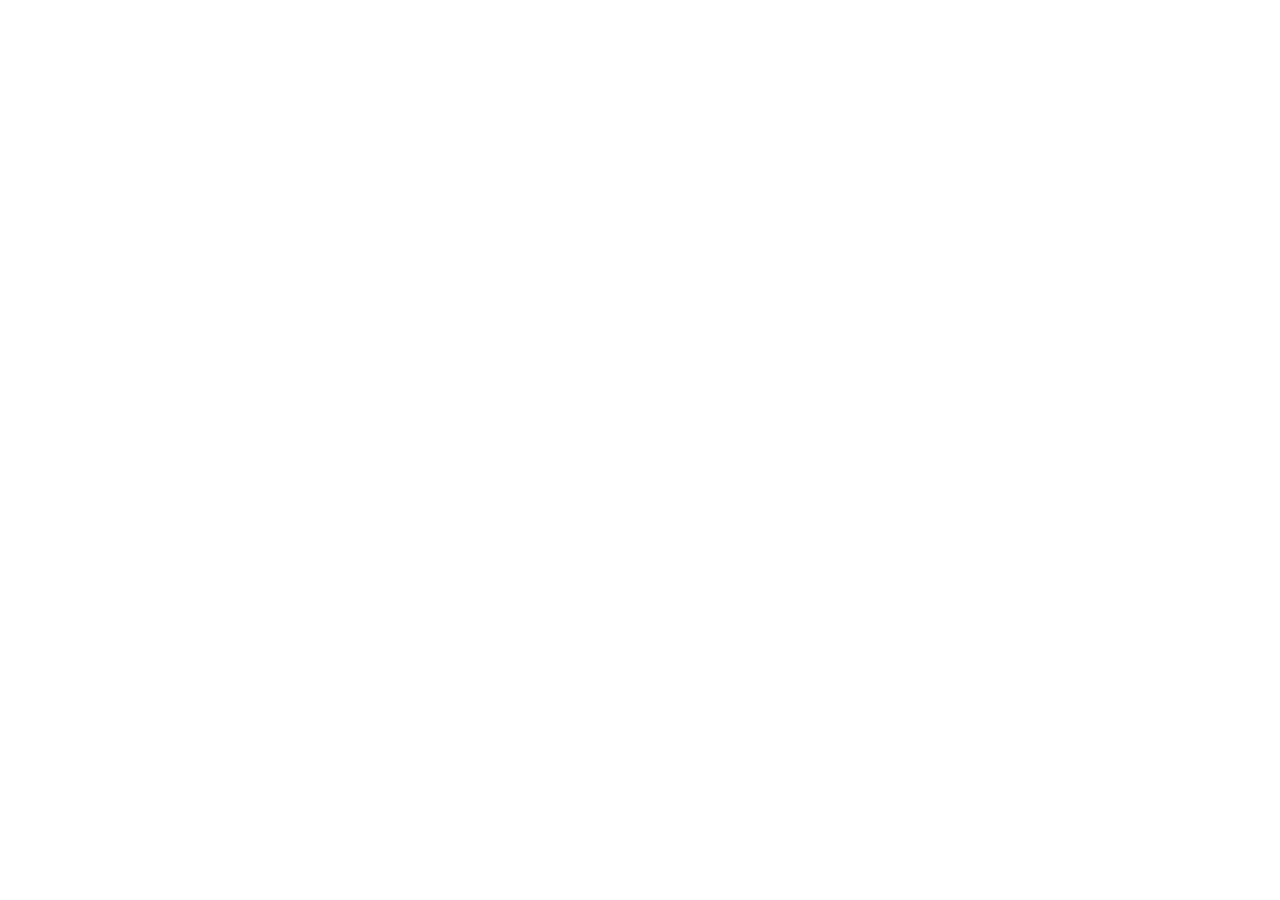
==== experience/index.html @ 0641cf53 "Basic setup" ====
<!DOCTYPE html>
<html lang="en">
<head>
    <meta charset="UTF-8">
    <meta name="viewport" content="width=device-width, initial-scale=1.0">
    <title>Document</title>
    <link rel="icon" type="image/svg+xml" href="/favicon.svg">
</head>
<body>
    
</body>
</html>
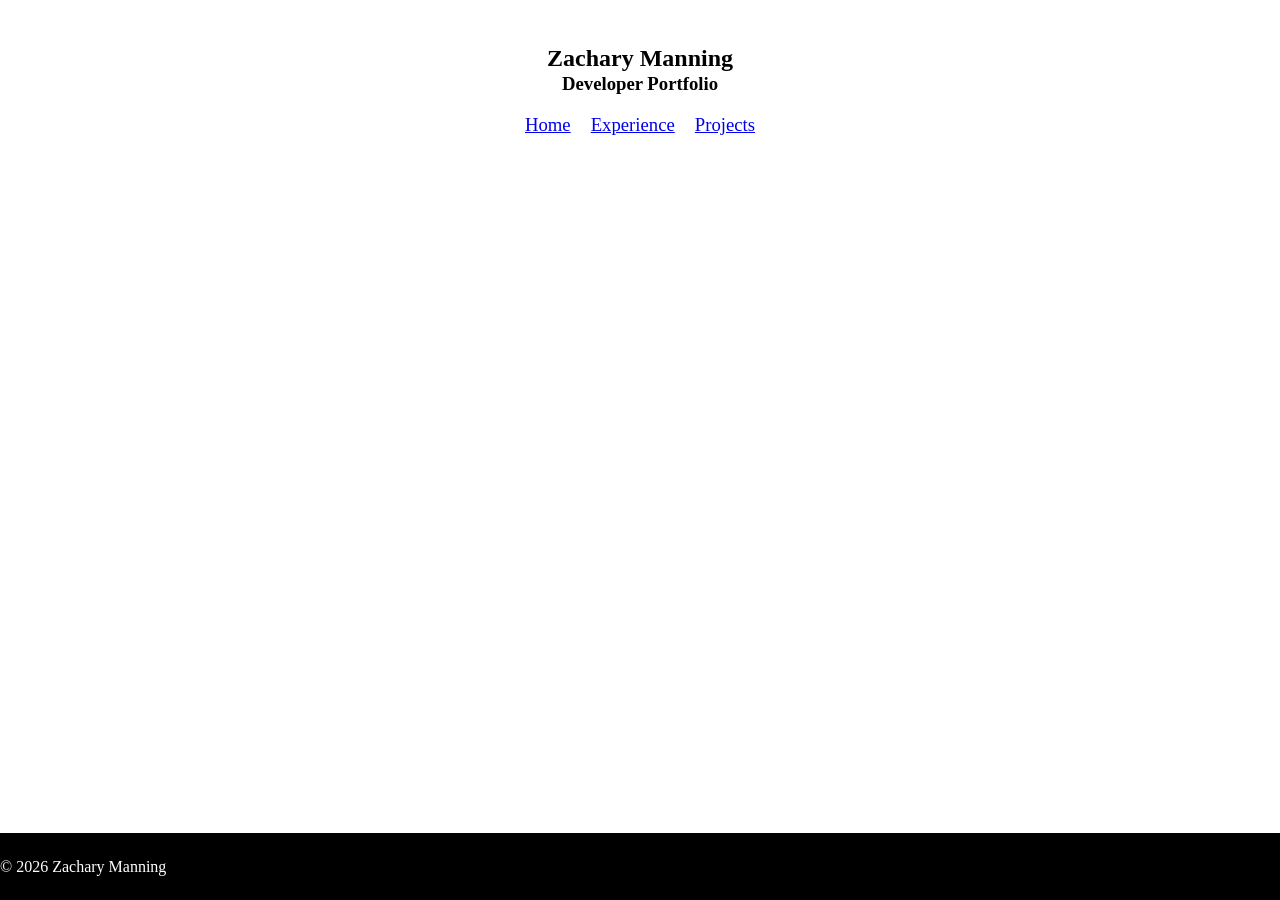
==== commit 6c1636d1: "Refined homepage" ====
--- a/experience/index.html
+++ b/experience/index.html
@@ -3,10 +3,29 @@
 <head>
     <meta charset="UTF-8">
     <meta name="viewport" content="width=device-width, initial-scale=1.0">
-    <title>Document</title>
-    <link rel="icon" type="image/svg+xml" href="/favicon.svg">
+    <title>Experience | Zachary Manning</title>
+    <link rel="icon" type="image/svg+xml" href="../favicon.svg">
+    <link rel="stylesheet" type="text/css" href="../assets/css/reset.css">
+    <link rel="stylesheet" type="text/css" href="../assets/css/style.css">
 </head>
 <body>
-    
+    <div class="hero">
+        <header>
+            <p class="site-name">Zachary Manning</p>
+            <p class="site-topic">Developer Portfolio</p>
+        </header>
+        <nav>
+            <a href="../index.html">Home</a>
+            <a href="../experience/index.html">Experience</a>
+            <a href="../projects/index.html">Projects</a>
+        </nav>
+        <main>
+        </main>
+    </div>
+    <footer>
+        <address>
+            &copy; 2026 Zachary Manning<br>
+        </address>
+    </footer>
 </body>
-</html>+</html>
--- a/assets/css/style.css
+++ b/assets/css/style.css
@@ -0,0 +1,149 @@
+/* Default styles */
+h1 { 
+    display: block;
+    font-size: 2em;
+    margin-top: 0.67em;
+    margin-bottom: 0.67em;
+    margin-left: 0;
+    margin-right: 0;
+    font-weight: bold;
+}
+h2 {
+    display: block;
+    font-size: 1.5em;
+    margin-top: 0.83em;
+    margin-bottom: 0.83em;
+    margin-left: 0;
+    margin-right: 0;
+    font-weight: bold;
+}
+h3 { 
+    display: block;
+    font-size: 1.17em;
+    margin-top: 1em;
+    margin-bottom: 1em;
+    margin-left: 0;
+    margin-right: 0;
+    font-weight: bold;
+}
+h4 { 
+    display: block;
+    margin-top: 1.33em;
+    margin-bottom: 1.33em;
+    margin-left: 0;
+    margin-right: 0;
+    font-weight: bold;
+}
+h5 { 
+    display: block;
+    font-size: .83em;
+    margin-top: 1.67em;
+    margin-bottom: 1.67em;
+    margin-left: 0;
+    margin-right: 0;
+    font-weight: bold;
+}
+h6 { 
+    display: block;
+    font-size: .67em;
+    margin-top: 2.33em;
+    margin-bottom: 2.33em;
+    margin-left: 0;
+    margin-right: 0;
+    font-weight: bold;
+}
+strong {
+    font-weight: bold;
+}
+em {
+    font-style: italic;
+}
+img {
+    max-width: 100%;
+    height: auto;
+}
+a {
+  display: inline;
+  text-decoration: underline;
+  cursor: pointer; /* Rendered as a hand icon when hovering over links with an href */
+}
+a:link {
+  color: -webkit-link;
+}
+a:visited {
+  color: #551A8B; 
+}
+a:link:active,
+a:visited:active {
+  color: #FF0000;
+}
+
+/* Content specific styles */
+a:hover {
+    color:chocolate;
+}
+body {
+    line-height: 1.2;
+    min-height: 100vh;      
+    min-height: 100dvh;     
+    display: flex;
+    flex-direction: column;
+    margin: 0;
+}
+.site-name {
+    display: block;
+    font-size: 1.5em;
+    margin-top: 0.83em;
+    margin-left: 0;
+    margin-right: 0;
+    font-weight: bold;
+}
+.site-topic {
+    display: block;
+    font-size: 1.17em;
+    margin-bottom: 1em;
+    margin-left: 0;
+    margin-right: 0;
+    font-weight: bold;
+}
+.hero {
+    margin-left: 100px;
+    margin-right: 100px;
+    margin-bottom: 25px;
+}
+header {
+    text-align: center;
+    padding-top: 1.5rem
+}
+nav {
+    display: flex;
+    justify-content: center;
+    gap: 20px;
+    font-size: 1.17em;
+}
+footer {
+    position: static;
+    margin-top: auto;
+    padding: 1.5rem 0;
+    background-color: black;
+    color: white;
+}
+.footer-content {
+    display: flex;
+    align-items: center;
+    margin-left: 100px;
+    margin-right: 100px;
+    gap: 1rem;
+}
+.footer-content address {
+    margin-left: auto;
+    font-size: clamp(0.5rem, 3vw, 1rem);
+}
+
+/* Media queres */
+@media (max-width: 1025px) {
+    .hero {margin-left: 10%; margin-right: 10%;}
+}
+@media (max-width: 425px) {
+    nav {display: grid; grid-template-columns: 1fr; grid-template-rows: repeat(5, 1fr); gap: 3px}
+}
